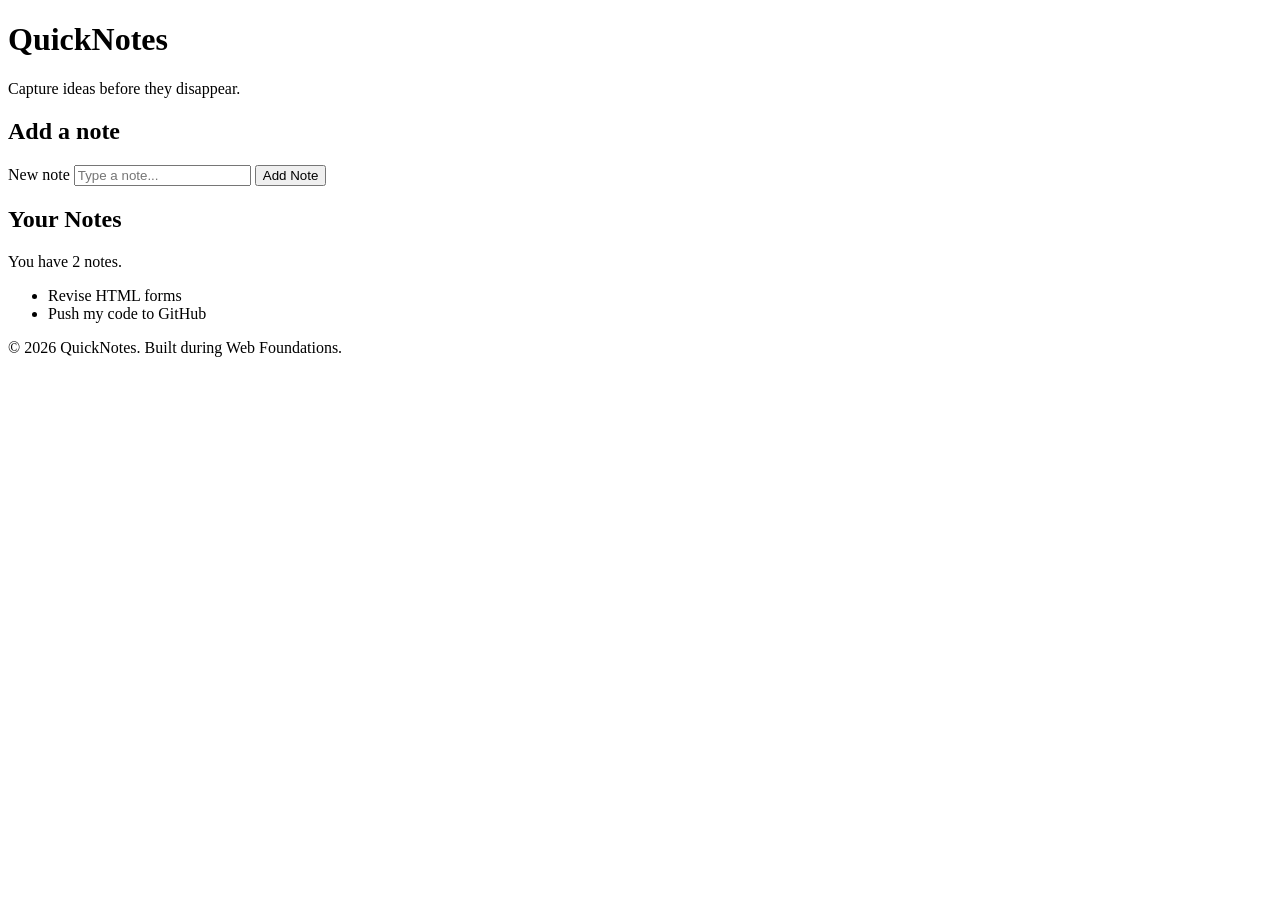
==== day1/index.html @ 2600fdb8 "Web foundations assignment Day 1" ====
<!DOCTYPE html>
<html lang="en">
    <head>  
        <meta charset="UTF-8">
        <meta name="viewport" content="width=device-width, initial-scale=1.0">
        <title>QuickNotes</title>
    </head>
    <body>
        <header>
            <h1>QuickNotes</h1>
            <p> Capture ideas before they disappear. </p>
        </header>

        <main>  
            <section>   
                <h2>Add a note</h2>
                <form id="note-form">
                    <label for="note-input">New note</label>
                    <input type="text" id="note-input" placeholder="Type a note..." />
                    <button type="submit">Add Note</button>
                </form>
            </section>

            <section>
                <h2>Your Notes</h2>
                <p id="note-count">You have 2 notes.</p>
                <ul id="notes-list">
                    <li>Revise HTML forms</li>
                    <li>Push my code to GitHub</li>
                </ul>
            </section>
        </main>

        <footer>
            <p>&copy; 2026 QuickNotes. Built during Web Foundations. </p>
        </footer>
    </body>
 </html>
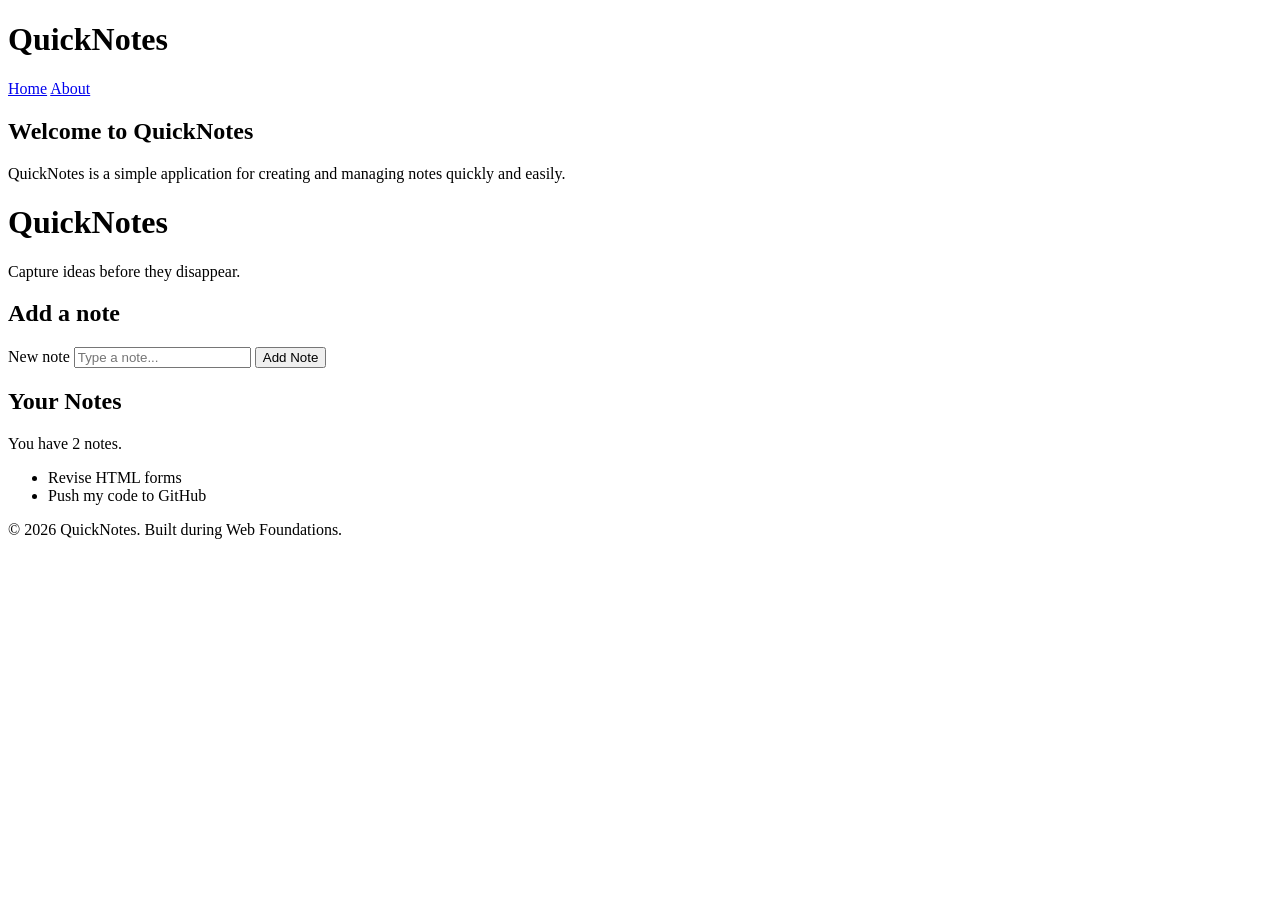
==== commit 82deb994: "Day 1 Assignment" ====
--- a/day1/index.html
+++ b/day1/index.html
@@ -7,6 +7,34 @@
     </head>
     <body>
         <header>
+            <!DOCTYPE html>
+<html lang="en">
+<head>
+    <meta charset="UTF-8">
+    <meta name="viewport" content="width=device-width, initial-scale=1.0">
+    <title>QuickNotes</title>
+</head>
+<body>
+
+    <header>
+        <h1>QuickNotes</h1>
+
+        <nav>
+            <a href="index.html">Home</a>
+            <a href="about.html">About</a>
+        </nav>
+    </header>
+
+    <main>
+        <h2>Welcome to QuickNotes</h2>
+        <p>
+            QuickNotes is a simple application for creating and managing
+            notes quickly and easily.
+        </p>
+    </main>
+
+</body>
+</html>
             <h1>QuickNotes</h1>
             <p> Capture ideas before they disappear. </p>
         </header>
